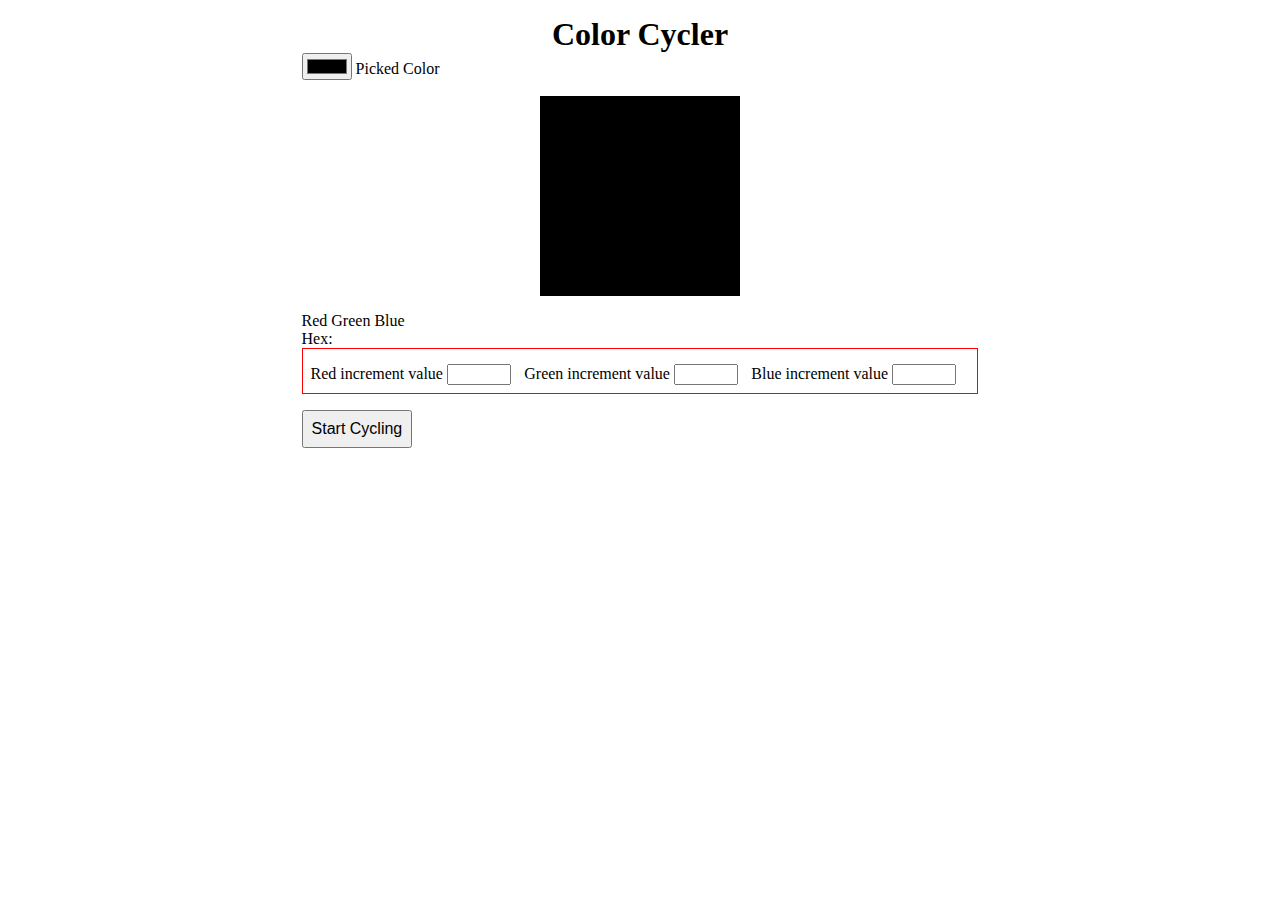
==== Colorcycler/index.html @ 9501647a "added color cycle from Florin Pop project list" ====
<!-- ! Color cycler project from Florin POp on github:   Started on Wednesday November 04, 2020 10:18AM;   link:  https://github.com/florinpop17/app-ideas/blob/master/Projects/1-Beginner/Color-Cycle-App.md-->
<!DOCTYPE html>
<html lang="en">
  <head>
    <meta charset="UTF-8" />
    <meta name="viewport" content="width=device-width, initial-scale=1.0" />
    <link rel="stylesheet" href="./CSS/styles.css" />
    <title>Color Cycler - Florin Pop</title>
  </head>
  <body>
    <h1>Color Cycler</h1>
    <input type="color" name="colorpicker" id="colorpicker" />
    <span class="picked-color">Picked Color</span>
    <div class="displayedColor"></div>
    <div class="rgbvalues">
      <span class="rvalue">Red</span>
      <span class="gvalue">Green</span>
	  <span class="bvalue">Blue</span>
	  <p class='hexDisplay'>Hex: </p>
    </div>
    <div class="incrementers-container">
      <label for="redIncrementer">
        Red increment value
        <input
          type="number"
          name="redIncrementer"
          id="redIncrementer"
          class="incrementerInput redIncrementer"
          max="25"
          min="-25"
        />
      </label>
      <label for="greenIncrementer">
        Green increment value
        <input
          type="number"
          name="greenIncrementer"
          id="greenIncrementer"
          class="incrementerInput greenIncrementer"
          max="25"
          min="-25"
        />
      </label>
      <label for="blueIncrementer"
        >Blue increment value
        <input
          type="number"
          name="blueIncrementer"
          id="blueIncrementer"
          class="incrementerInput blueIncrementer"
          max="25"
          min="-25"
        />
      </label>
    </div>
    <button class="start-cycle">Start Cycling</button>

    <script src="app.js"></script>
  </body>
</html>
---- Colorcycler/CSS/styles.css ----
/*  ! Color cycler project from Florin POp on github:   Started on Wednesday November 04, 2020 10:18AM;   link:  https://github.com/florinpop17/app-ideas/blob/master/Projects/1-Beginner/Color-Cycle-App.md */
 
 /* ==== Basic CSS Reset ==== */
 :root {
	--colorPicker: black; /* ! will be edited vs js */
  }

  html {
	box-sizing: border-box;
  }

  *,
  *:before,
  *:after {
	box-sizing: inherit;
  }

  body,
  h1,
  h2,
  h3,
  h4,
  h5,
  h6,
  p,
  ol,
  ul {
	margin: 0;
	padding: 0;
  }

  ol,
  ul {
	list-style: none;
  }

  img {
	max-width: 100%;
	height: auto;
  }
  /* ==== End CSS Reset ==== */

  h1 {
	text-align: center;
  }

  body {
	width: 1500px;
	width: max-content;
	/* max-width: calc(); */
	margin: 0 auto;
	padding: 1em;
  }
  .displayedColor {
	width: 200px;
	height: 200px;
	margin: 1em auto;
	background-color: var(--colorPicker);
  }
  .incrementers-container {
	display: flex;
	/* flex-direction: column; */
	justify-content: space-between;
	align-items: center;
	padding: 0.5em;
	border: solid red 1px;
  }

  .incrementers-container input {
	margin: 0.5em 1em 0 0;
  }

  .start-cycle {
	padding: 0.5em;
	margin: 1em 0;
	font-size: 1rem;
  }
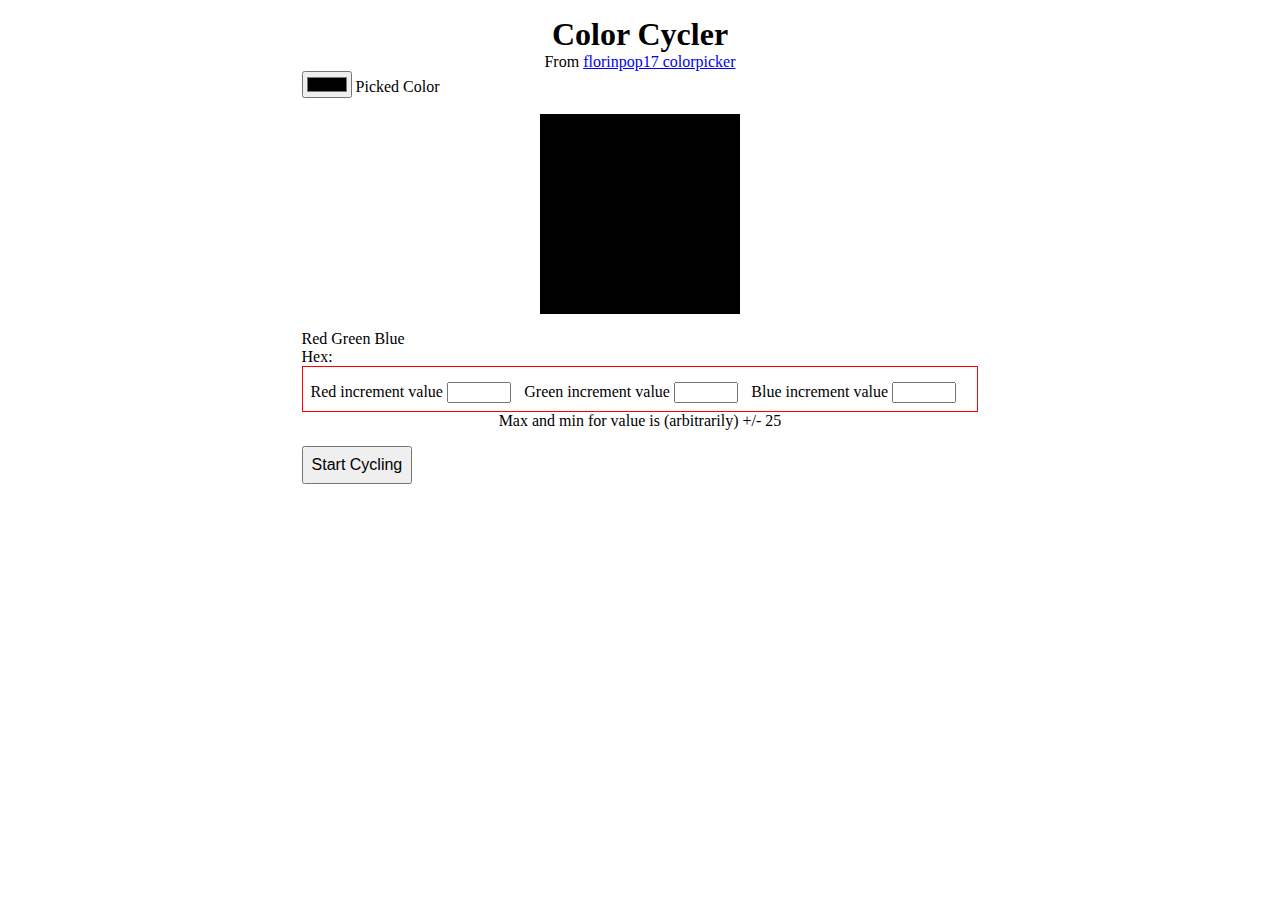
==== commit e0e55313: "refactored color cycler" ====
--- a/Colorcycler/index.html
+++ b/Colorcycler/index.html
@@ -9,14 +9,21 @@
   </head>
   <body>
     <h1>Color Cycler</h1>
+    <p class="source-link">
+      From
+      <a
+        href="https://github.com/florinpop17/app-ideas/blob/master/Projects/1-Beginner/Color-Cycle-App.md"
+        >florinpop17 colorpicker
+      </a>
+    </p>
     <input type="color" name="colorpicker" id="colorpicker" />
     <span class="picked-color">Picked Color</span>
     <div class="displayedColor"></div>
     <div class="rgbvalues">
       <span class="rvalue">Red</span>
       <span class="gvalue">Green</span>
-	  <span class="bvalue">Blue</span>
-	  <p class='hexDisplay'>Hex: </p>
+      <span class="bvalue">Blue</span>
+      <p class="hexDisplay">Hex:</p>
     </div>
     <div class="incrementers-container">
       <label for="redIncrementer">
@@ -53,6 +60,7 @@
         />
       </label>
     </div>
+    <p class="note">Max and min for value is (arbitrarily) +/- 25</p>
     <button class="start-cycle">Start Cycling</button>
 
     <script src="app.js"></script>
--- a/Colorcycler/CSS/styles.css
+++ b/Colorcycler/CSS/styles.css
@@ -1,77 +1,82 @@
- /*  ! Color cycler project from Florin POp on github:   Started on Wednesday November 04, 2020 10:18AM;   link:  https://github.com/florinpop17/app-ideas/blob/master/Projects/1-Beginner/Color-Cycle-App.md */
- 
- /* ==== Basic CSS Reset ==== */
- :root {
-	--colorPicker: black; /* ! will be edited vs js */
-  }
+/*  ! Color cycler project from Florin POp on github:   Started on Wednesday November 04, 2020 10:18AM;   link:  https://github.com/florinpop17/app-ideas/blob/master/Projects/1-Beginner/Color-Cycle-App.md */
 
-  html {
-	box-sizing: border-box;
-  }
+/* ==== Basic CSS Reset ==== */
+:root {
+  --colorPicker: black; /* ! will be edited vs js */
+}
 
-  *,
-  *:before,
-  *:after {
-	box-sizing: inherit;
-  }
+html {
+  box-sizing: border-box;
+}
 
-  body,
-  h1,
-  h2,
-  h3,
-  h4,
-  h5,
-  h6,
-  p,
-  ol,
-  ul {
-	margin: 0;
-	padding: 0;
-  }
+*,
+*:before,
+*:after {
+  box-sizing: inherit;
+}
 
-  ol,
-  ul {
-	list-style: none;
-  }
+body,
+h1,
+h2,
+h3,
+h4,
+h5,
+h6,
+p,
+ol,
+ul {
+  margin: 0;
+  padding: 0;
+}
 
-  img {
-	max-width: 100%;
-	height: auto;
-  }
-  /* ==== End CSS Reset ==== */
+ol,
+ul {
+  list-style: none;
+}
 
-  h1 {
-	text-align: center;
-  }
+img {
+  max-width: 100%;
+  height: auto;
+}
+/* ==== End CSS Reset ==== */
 
-  body {
-	width: 1500px;
-	width: max-content;
-	/* max-width: calc(); */
-	margin: 0 auto;
-	padding: 1em;
-  }
-  .displayedColor {
-	width: 200px;
-	height: 200px;
-	margin: 1em auto;
-	background-color: var(--colorPicker);
-  }
-  .incrementers-container {
-	display: flex;
-	/* flex-direction: column; */
-	justify-content: space-between;
-	align-items: center;
-	padding: 0.5em;
-	border: solid red 1px;
-  }
+h1 {
+  text-align: center;
+}
 
-  .incrementers-container input {
-	margin: 0.5em 1em 0 0;
-  }
+body {
+  width: 1500px;
+  width: max-content;
+  /* max-width: calc(); */
+  margin: 0 auto;
+  padding: 1em;
+}
+.displayedColor {
+  width: 200px;
+  height: 200px;
+  margin: 1em auto;
+  background-color: var(--colorPicker);
+}
+.incrementers-container {
+  display: flex;
+  /* flex-direction: column; */
+  justify-content: space-between;
+  align-items: center;
+  padding: 0.5em;
+  border: solid red 1px;
+}
 
-  .start-cycle {
-	padding: 0.5em;
-	margin: 1em 0;
-	font-size: 1rem;
-  }+.incrementers-container input {
+  margin: 0.5em 1em 0 0;
+}
+
+.start-cycle {
+  padding: 0.5em;
+  margin: 1em 0;
+  font-size: 1rem;
+}
+
+.note,
+.source-link {
+  text-align: center;
+}
